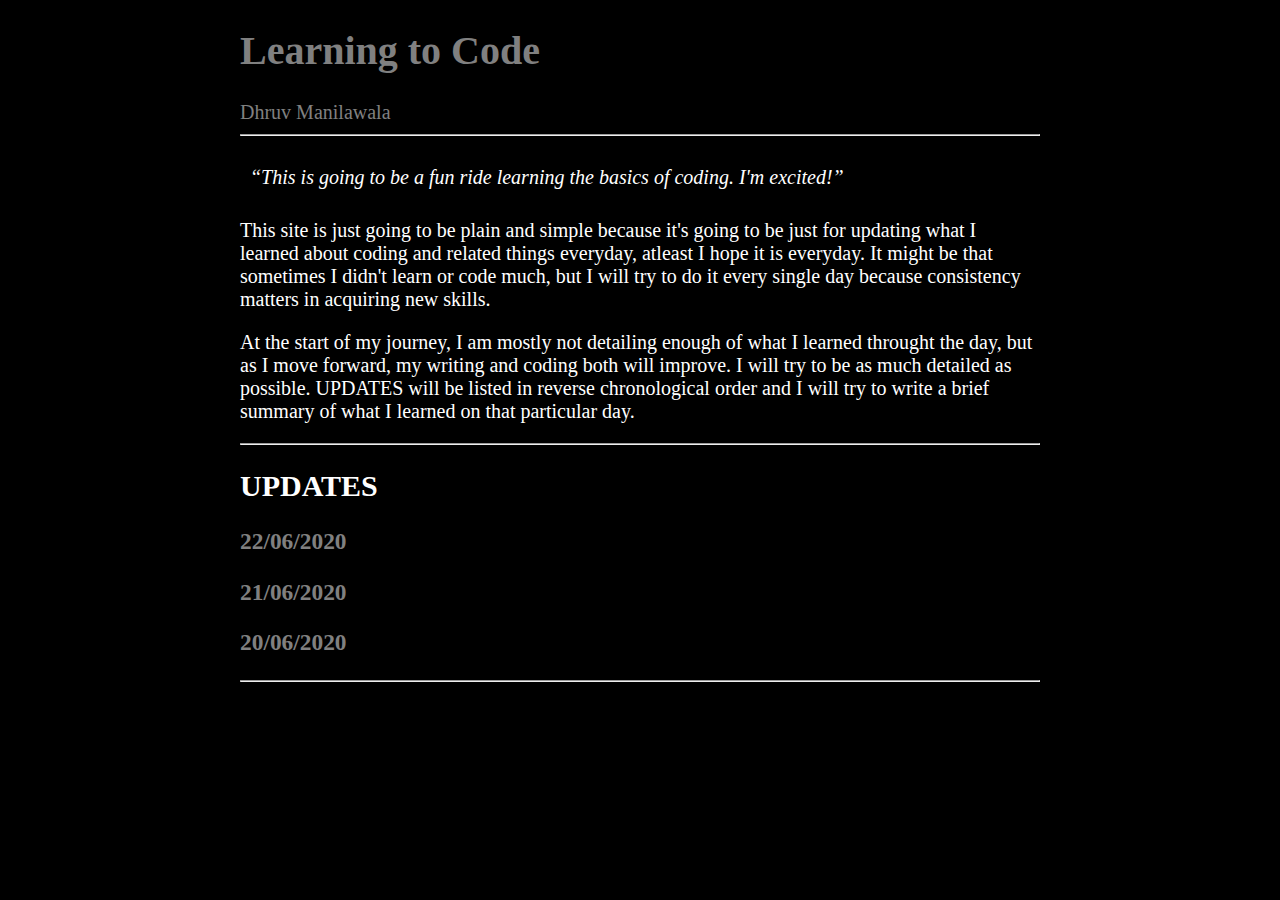
==== index.html @ 3e1a73ad "End of the day UPDATE" ====
<!DOCTYPE html>
<html lang="en">

  <head>
    <meta charset="utf-8">
    <meta name="author" content="Dhruv Manilawala">
    <meta name="description" content="Learning how to code">
    <meta name="keywords" content="coding,html,css,git,github,learning">
    <meta name="viewport" content="width=device-width,initial-scale=1.0">
    <link rel="stylesheet" type="text/css" href="css/style.css">
    <title>Learning to Code</title>
  </head>

  <body>
    <h1><a href="index.html">Learning to Code</a></h1>
    <div><a href="https://www.twitter.com/dhruvmanilawala" target="_blank">Dhruv Manilawala</a></div>
    <hr>
    <section>
      <p class="quote">
        &ldquo;This is going to be a fun ride learning the basics of coding. I'm excited!&rdquo;
      </p>
      <p>
        This site is just going to be plain and simple because it's going to be just for updating what I learned about coding and related things everyday, atleast I hope it is everyday. It might be that sometimes I didn't learn or code much, but I will try to do it every single day because consistency matters in acquiring new skills.
      </p>
      <p>
        At the start of my journey, I am mostly not detailing enough of what I learned throught the day, but as I move forward, my writing and coding both will improve. I will try to be as much detailed as possible. UPDATES will be listed in reverse chronological order and I will try to write a brief summary of what I learned on that particular day.
      </p>
    </section>
    <hr>
    <h2>
      UPDATES
    </h2>

    <h3><a href="updates/22-6-2020.html">22/06/2020</a></h3>
    <h3><a href="updates/21-6-2020.html">21/06/2020</a></h3>
    <h3><a href="updates/20-6-2020.html">20/06/2020</a></h3>


    <hr>
  </body>

</html>
---- css/style.css ----
body {
	max-width: 40em;
	margin: 0 auto;
	background-color: black;
	color: white; 
	font-family: times, serif;
	font-size: 20px;
}

.quote {
	font-style: italic;
	padding: 10px;
}

a {
	color: gray;
	text-decoration: none;
}

a:hover {
	text-decoration: underline;
	color: lightgray;
}

/********** Small devices only **********/
@media (max-width: 992px) {
	body {
		padding: 10px;
		word-break: break-word;
	}
}

a.button {
  background-color: gray;
  border-radius: 4px;
  color: black;
  padding: 4px 10px;
  text-align: center;
  display: inline-block;
  font-size: 16px;
  margin: 4px 2px;
  cursor: pointer;
}

a.button:hover {
	background-color: white;
	text-decoration: none;
}


pre code {
	background-color: #404040;
	border: 1px solid black;
	padding: 15px;
	color: white;
	border-radius: 10px;
	display: block;
} 

.sm_code {
	background-color: #404040;
	color: white;
	padding: 2px;
	border-radius: 4px;
	display: inline-block;
	margin: 1px;
}
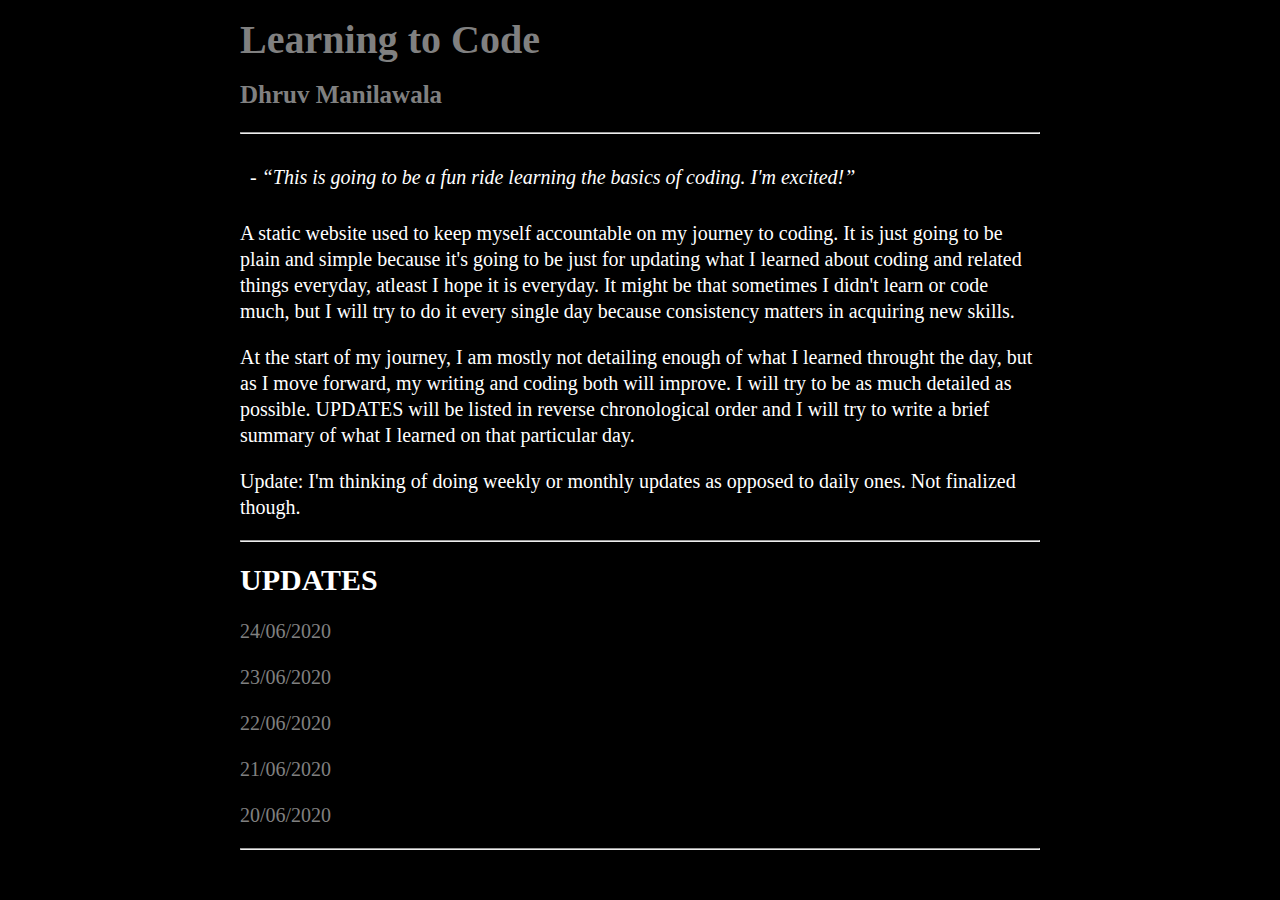
==== commit bc4a5ebf: "UPDATE for the day" ====
--- a/index.html
+++ b/index.html
@@ -12,30 +12,38 @@
   </head>
 
   <body>
-    <h1><a href="index.html">Learning to Code</a></h1>
-    <div><a href="https://www.twitter.com/dhruvmanilawala" target="_blank">Dhruv Manilawala</a></div>
+    <hgroup>
+      <h1><a href="index.html">Learning to Code</a></h1>
+      <h2><a href="https://www.twitter.com/dhruvmanilawala" target="_blank"><small>Dhruv Manilawala</small></a></h2>
+    </hgroup>
     <hr>
     <section>
       <p class="quote">
-        &ldquo;This is going to be a fun ride learning the basics of coding. I'm excited!&rdquo;
+        - &ldquo;This is going to be a fun ride learning the basics of coding. I'm excited!&rdquo;
       </p>
       <p>
-        This site is just going to be plain and simple because it's going to be just for updating what I learned about coding and related things everyday, atleast I hope it is everyday. It might be that sometimes I didn't learn or code much, but I will try to do it every single day because consistency matters in acquiring new skills.
+        A static website used to keep myself accountable on my journey to coding. It is just going to be plain and simple because it's going to be just for updating what I learned about coding and related things everyday, atleast I hope it is everyday. It might be that sometimes I didn't learn or code much, but I will try to do it every single day because consistency matters in acquiring new skills.
       </p>
       <p>
         At the start of my journey, I am mostly not detailing enough of what I learned throught the day, but as I move forward, my writing and coding both will improve. I will try to be as much detailed as possible. UPDATES will be listed in reverse chronological order and I will try to write a brief summary of what I learned on that particular day.
       </p>
+      <p>
+        Update: I'm thinking of doing weekly or monthly updates as opposed to daily ones. Not finalized though. 
+      </p>
     </section>
     <hr>
-    <h2>
-      UPDATES
-    </h2>
-
-    <h3><a href="updates/22-6-2020.html">22/06/2020</a></h3>
-    <h3><a href="updates/21-6-2020.html">21/06/2020</a></h3>
-    <h3><a href="updates/20-6-2020.html">20/06/2020</a></h3>
-
-
+    <nav>
+      <h2>
+        UPDATES
+      </h2>
+      <div>
+        <p><a href="updates/24-6-2020.html">24/06/2020</a></p>
+        <p><a href="updates/23-6-2020.html">23/06/2020</a></p>
+        <p><a href="updates/22-6-2020.html">22/06/2020</a></p>
+        <p><a href="updates/21-6-2020.html">21/06/2020</a></p>
+        <p><a href="updates/20-6-2020.html">20/06/2020</a></p>
+      </div>
+    </nav>
     <hr>
   </body>
 
--- a/css/style.css
+++ b/css/style.css
@@ -1,10 +1,15 @@
+html {
+	font-size: 100%;
+}
+
 body {
 	max-width: 40em;
 	margin: 0 auto;
 	background-color: black;
 	color: white; 
-	font-family: times, serif;
-	font-size: 20px;
+	font-family: charter, serif;
+	font-size: 1.25em;
+	line-height: 26px;
 }
 
 .quote {
@@ -19,34 +24,17 @@
 
 a:hover {
 	text-decoration: underline;
+	font-weight: bold;
 	color: lightgray;
 }
 
 /********** Small devices only **********/
 @media (max-width: 992px) {
 	body {
-		padding: 10px;
+		padding: 0px 15px 15px 15px;
 		word-break: break-word;
 	}
 }
-
-a.button {
-  background-color: gray;
-  border-radius: 4px;
-  color: black;
-  padding: 4px 10px;
-  text-align: center;
-  display: inline-block;
-  font-size: 16px;
-  margin: 4px 2px;
-  cursor: pointer;
-}
-
-a.button:hover {
-	background-color: white;
-	text-decoration: none;
-}
-
 
 pre code {
 	background-color: #404040;
